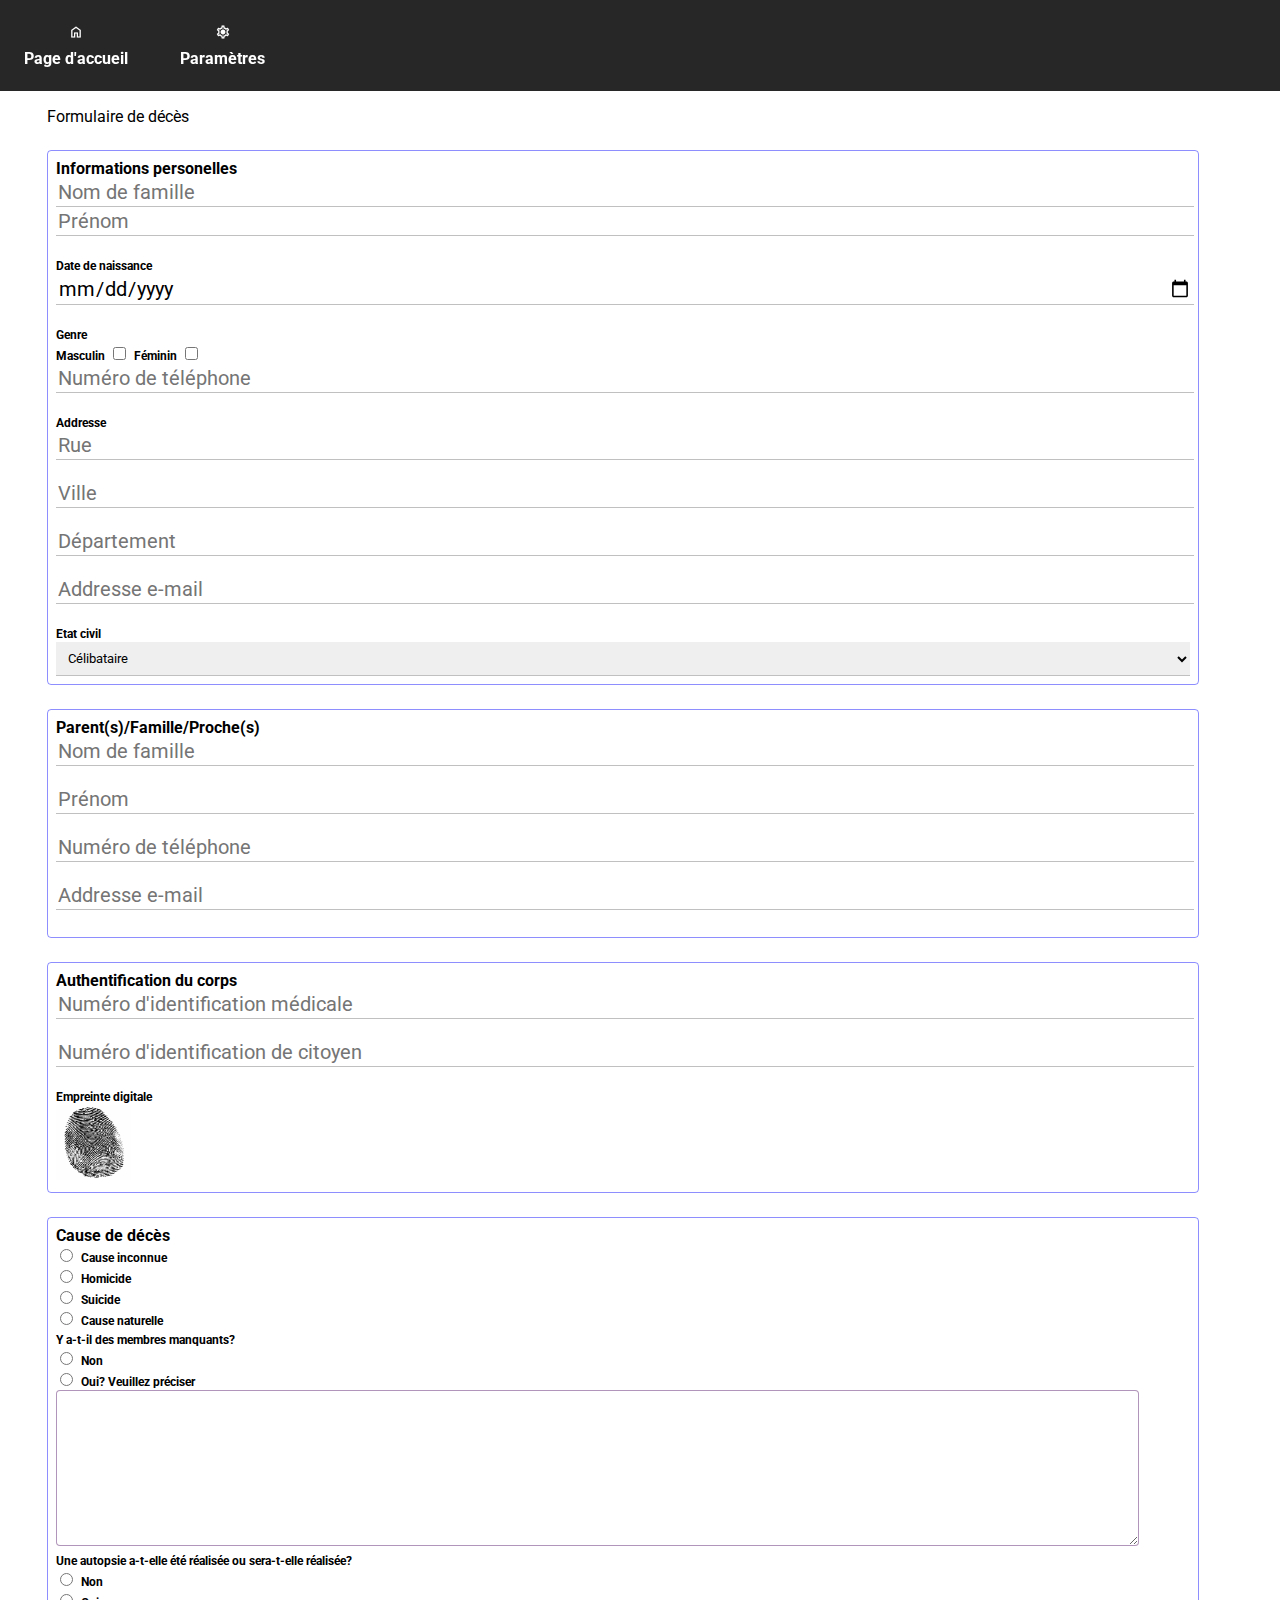
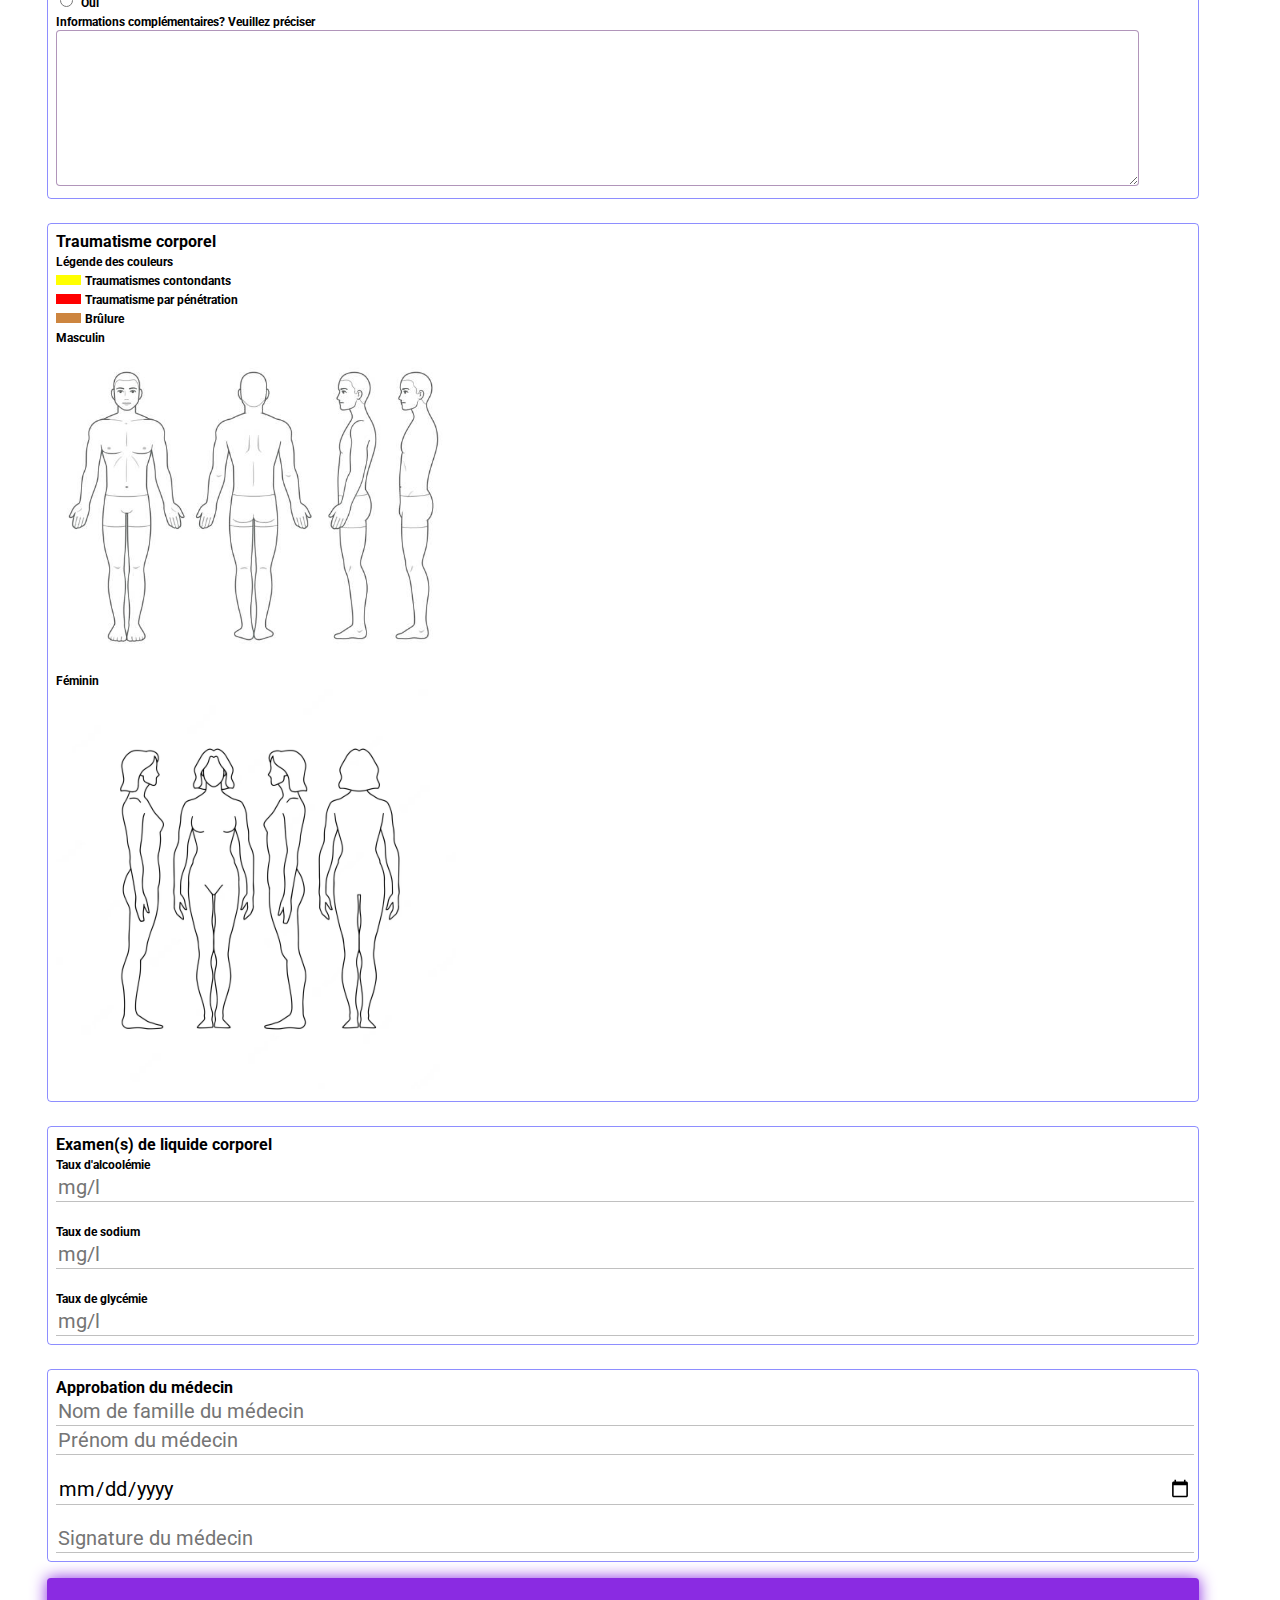
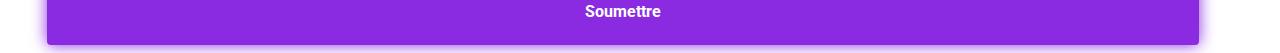
==== Forms/formulaire-deces.html @ 85384ec8 "Add files via upload" ====
<!DOCTYPE html>
<html lang="en">

<head>
    <meta charset="UTF-8">
    <meta http-equiv="X-UA-Compatible" content="IE=edge">
    <meta name="viewport" content="width=device-width, initial-scale=1.0">
    <title>Formulaire de d&eacute;c&egrave;s</title>
    <link rel="preconnect" href="https://fonts.googleapis.com">
    <link rel="preconnect" href="https://fonts.gstatic.com" crossorigin>
    <link
        href="https://fonts.googleapis.com/css2?family=Merriweather&family=Montserrat:ital,wght@0,400;0,900;1,900&family=Roboto:wght@300&family=Sacramento&family=Ubuntu&display=swap"
        rel="stylesheet">
        <link rel="stylesheet"
        href="https://fonts.googleapis.com/css2?family=Material+Symbols+Outlined:opsz,wght,FILL,GRAD@20..48,100..700,0..1,-50..200" />
    <link rel="preconnect" href="https://fonts.googleapis.com">
    <link rel="preconnect" href="https://fonts.gstatic.com" crossorigin>
    <link href="https://fonts.googleapis.com/css2?family=Roboto:wght@300&display=swap" rel="stylesheet">
        <link rel="stylesheet" href="./menu.css">
    <link rel="stylesheet" href="../forms.css">
</head>

<body>
    <div class="menu">
        <li class="item- home">
            <!-- <span class="back-icon material-symbols-outlined">
            arrow_back
        </span> -->
            <span class="material-symbols-outlined">
                home
            </span><br><span>Page d'accueil</span>
            <!-- Retour vers la page d'acceuil -->
        </li>
        <li class="item- settings">
            <span class="material-symbols-outlined">
                settings
            </span><br>
            <span>Paramètres</span>
        </li>
    </div>
    <section class="form-container">

        <form action="">
            <span>Formulaire de d&eacute;c&egrave;s</span>
        <section id="information-personelles">
            <span>Informations personelles</span><br>
            <input type="text" name="" id="" placeholder="Nom de famille">
            <input type="text" name="" id="" placeholder="Prénom"><br>
            <label for="">Date de naissance</label><br>
            <input type="date" name="" id=""><br>
            <label>Genre</label><br>
            <label for="">Masculin</label>
            <input type="checkbox" name="male" id="">
            <label for="">Féminin</label>
            <input type="checkbox" name="female" id=""><br>
            <input type="tel" name="" id="" placeholder="Numéro de téléphone"><br>
            <label for="">Addresse</label><br>
            <input type="text" name="" id="" placeholder="Rue"><br>
            <input type="text" name="" id="" placeholder="Ville"><br>
            <input type="text" name="" id="" placeholder="Département"><br>
            <input type="email" name="" placeholder="Addresse e-mail" id=""><br>
            <label>Etat civil</label><br>
            <select name="" id="">
                <option value="">Célibataire</option>
                <option value="">Marié(e)</option>
                <option value="">Séparé/Divorcé</option>
                <option value="">Veuf/Veuve</option>
            </select><br>
        </section>

        <section id="proches">
            <span>Parent(s)/Famille/Proche(s)</span><br>
            <input type="text" name="" id="" placeholder="Nom de famille"><br>
            <input type="text" name="" id="" placeholder="Pr&eacute;nom"><br>
            <input type="tel" name="" id="" placeholder="Numéro de t&eacute;l&eacute;phone"><br>
            <input type="email" name="" id="" placeholder="Addresse e-mail"><br>
        </section>

        <section id="Authentification-corps">
            <span>Authentification du corps</span><br>
            <input type="number" name="" id="" placeholder="Numéro d'identification médicale"><br>
            <input type="number" name="" id="" placeholder="Numéro d'identification de citoyen"><br>
            <label for="">Empreinte digitale</label><br>
            <img style="width:75px;height:75px;" src="./images/fingerprint.jpeg" alt="empreinte digitale"
                class="empreinte-digitale">
        </section>

        <section id="cause-de-décès">
            <span>Cause de décès</span><br>
            <input type="radio" name="" id="">
            <label for="">Cause inconnue</label>
            <br>
            <input type="radio" name="" id="">
            <label for="">Homicide</label>
            <br>
            <input type="radio" name="" id="">
            <label for="">Suicide</label>
            <br>
            <input type="radio" name="" id="">
            <label for="">Cause naturelle</label>
            <br>
            <label for="">Y a-t-il des membres manquants?</label><br>
            <input type="radio" name="" id="">
            <label for="">Non</label><br>
            <input type="radio" name="" id="">
            <label for="">Oui? Veuillez préciser</label><br>
            <textarea name="" id="" cols="30" rows="10"></textarea><br>
            <label for="">Une autopsie a-t-elle &eacute;t&eacute; r&eacute;alis&eacute;e ou sera-t-elle
                r&eacute;alis&eacute;e?</label><br>
            <input type="radio" name="" id="">
            <label for="">Non</label><br>
            <input type="radio" name="" id="">
            <label for="">Oui</label><br>
            <label for="">Informations compl&eacute;mentaires? Veuillez pr&eacute;ciser</label><br>
            <textarea name="" id="" cols="30" rows="10"></textarea><br>
        </section>

        <section id="traumatisme-corporel">
            <span>Traumatisme corporel</span><br>
            <label for="">L&eacute;gende des couleurs</label><br>
            <div id="traumatisme-contondant"></div>
            <label for="">Traumatismes contondants</label><br>
            <div id="traumatisme-pénétration"></div>
            <label for="">Traumatisme par p&eacute;n&eacute;tration</label><br>
            <div id="brûlure"></div>
            <label for="">Br&ucirc;lure</label><br>
            <label for="">Masculin</label><br>
            <img src="./images/male-body.jpg" alt="" style="width:400px;width:400px"><br>
            <label for="">F&eacute;minin</label><br>
            <img src="./images/female-body.avif" alt="" style="width:400px;width:400px"><br>
        </section>

        <section id="fluides-corporels">
            <span>Examen(s) de liquide corporel</span><br>
            <label for="">Taux d'alcool&eacute;mie</label>
            <input type="text" name="" id="" placeholder="mg/l"><br>
            <label for="">Taux de sodium</label>
            <input type="text" name="" id="" placeholder="mg/l"><br>
            <label for="">Taux de glyc&eacute;mie</label>
            <input type="text" name="" id="" placeholder="mg/l">
        </section>

        <section id="approbation-médecin">
            <span>Approbation du m&eacute;decin</span><br>
            <input type="text" name="" id="" placeholder="Nom de famille du m&eacute;decin">
            <input type="text" name="" id="" placeholder="Pr&eacute;nom du m&eacute;decin"><br>
            <input type="date" name="" id=""><br>
            <input type="text" name="" id="" placeholder="Signature du m&eacute;decin">
        </section>
        <input type="submit" value="Soumettre" class="submit-button">

        </form>
    </section>
    <script src="../index.js"></script>
</body>

</html>
---- Forms/menu.css ----
html{
margin:0;
width:100%;
}
body{
    margin:0;
    padding:0;
}
.menu {
    display: flex;
    flex-direction: column;
    justify-content: flex-start;
    position: fixed;
    top: 0;
    left: 0;
    right: 0;
    width: 100vw;
    margin: 0;
    background-color: rgba(0, 0, 0, 0.849);
    border: none;
    padding: 1rem;
    font-size: 1.25rem;
    display: flex;
    flex-direction: row;
    z-index: 2;
}

.menu li {
    width: 420px;
    position: relative;
    left: -40px;
    text-align: center;
    list-style: none;
    width: auto;
    font-family: 'Roboto', sans-serif;
    font-weight: bold;
    text-align: center;
    line-height: 24px;
    border-radius: 0px;
    box-shadow: 1px 1px 1px 1px #FFFFFF75;
    font-size: 1.25rem;
    cursor: pointer;
    margin-left: 42px;
}

/* .menu li:hover {
    background-color: #21336375;
    color:blueviolet;
} */
.menu li:hover {
    background-color: #21336375;
}
.menu span{
    font-size: 16px;
    padding:4px;
    text-align: center;
  }

.item- {
    padding: 4px 0px 4px 2px;
    color: white;
    background-color: none;
    border: 0px solid white;
    border-radius: 1px;
}

.menu .item- {
    border: none;
    box-shadow: none;
}

.back-icon {
    position: fixed;
    left: 4px;
}

.icon {
    float: left;
    margin-left: 2rem;
}
---- forms.css ----
*{
    font-family: 'Roboto', sans-serif;
    margin:none;
    padding:none;
}
input{
    display: block;
    border:none;
    font-size:1.25rem;
    border-bottom:1px solid silver;
    padding: 2px;
    margin:0px;
    width: 100%;
}
input[type="radio"],input[type="checkbox"]{
    width:auto;
    display:inline;
margin:4px;
}
input:focus{
    outline-color: none;
    border:none;
}
.input-inline{
    display:flex;
}
.input-auto-width{
    width: 25px;;
}

section{
    margin-top: 1.5rem;
    border: 0.5px solid;
    border-radius: 4px;
    padding: 8px;
    border-color: rgba(0, 0, 255, 0.445);
}
form{
    width:90%;
}
section>span,label{
    font-weight:bold;
}
label{
    font-size: 12px;
    line-height:16px;
}
select{
    border:none;
    border-bottom:1px solid silver;
    padding: 8px;
    width:100%;
}
textarea{
    border-color: rgba(79, 15, 99, 0.445);
    border-radius:4px;
    width: 95%;
}
table{
    border-top: 1px solid silver;
    border-left: 1px solid silver;
    width:100%;
}
td{
    border-bottom: 1px solid silver;
    border-right: 1px solid silver;
    padding: 1rem;
}
table tr{
    width: 100%;
}
tr td{
    width:33%;
}
td input{
    width:90%;
    border:none;
}
td input:focus{
    outline-color:none;
    border:none;
}
.form-container{
    display:flex;
    justify-content: center;
    width:100vw;
    border:none;
    position:relative;
    left:-25px;
    top:75px;
    border:none;
}
.left-standard-spacing{
    margin-left:1.5rem;
}
.submit-button{
    border:none;
    background-color:blueviolet;
    color:white;
    padding: 1.5rem;
    font-size:16px;
    border-radius: 4px;
    box-shadow:0px 0px 16px blueviolet;
    font-weight: bold;
    cursor:pointer;
    margin-top: 16px;
    width:100%;
}
.submit-button:hover{
    background-color:chartreuse;
    font-weight:bold;
}
.bold-text{
    font-weight:bold;
}
#traumatisme-contondant{
    width:25px;
    height:10px;
    background-color:yellow;
    display:inline-block;
}
#traumatisme-pénétration{
    width:25px;
    height:10px;
    background-color:rgb(255, 0, 0);
    display:inline-block;
}
#brûlure{
    width:25px;
    height:10px;
    background-color:peru;
    display:inline-block;
}
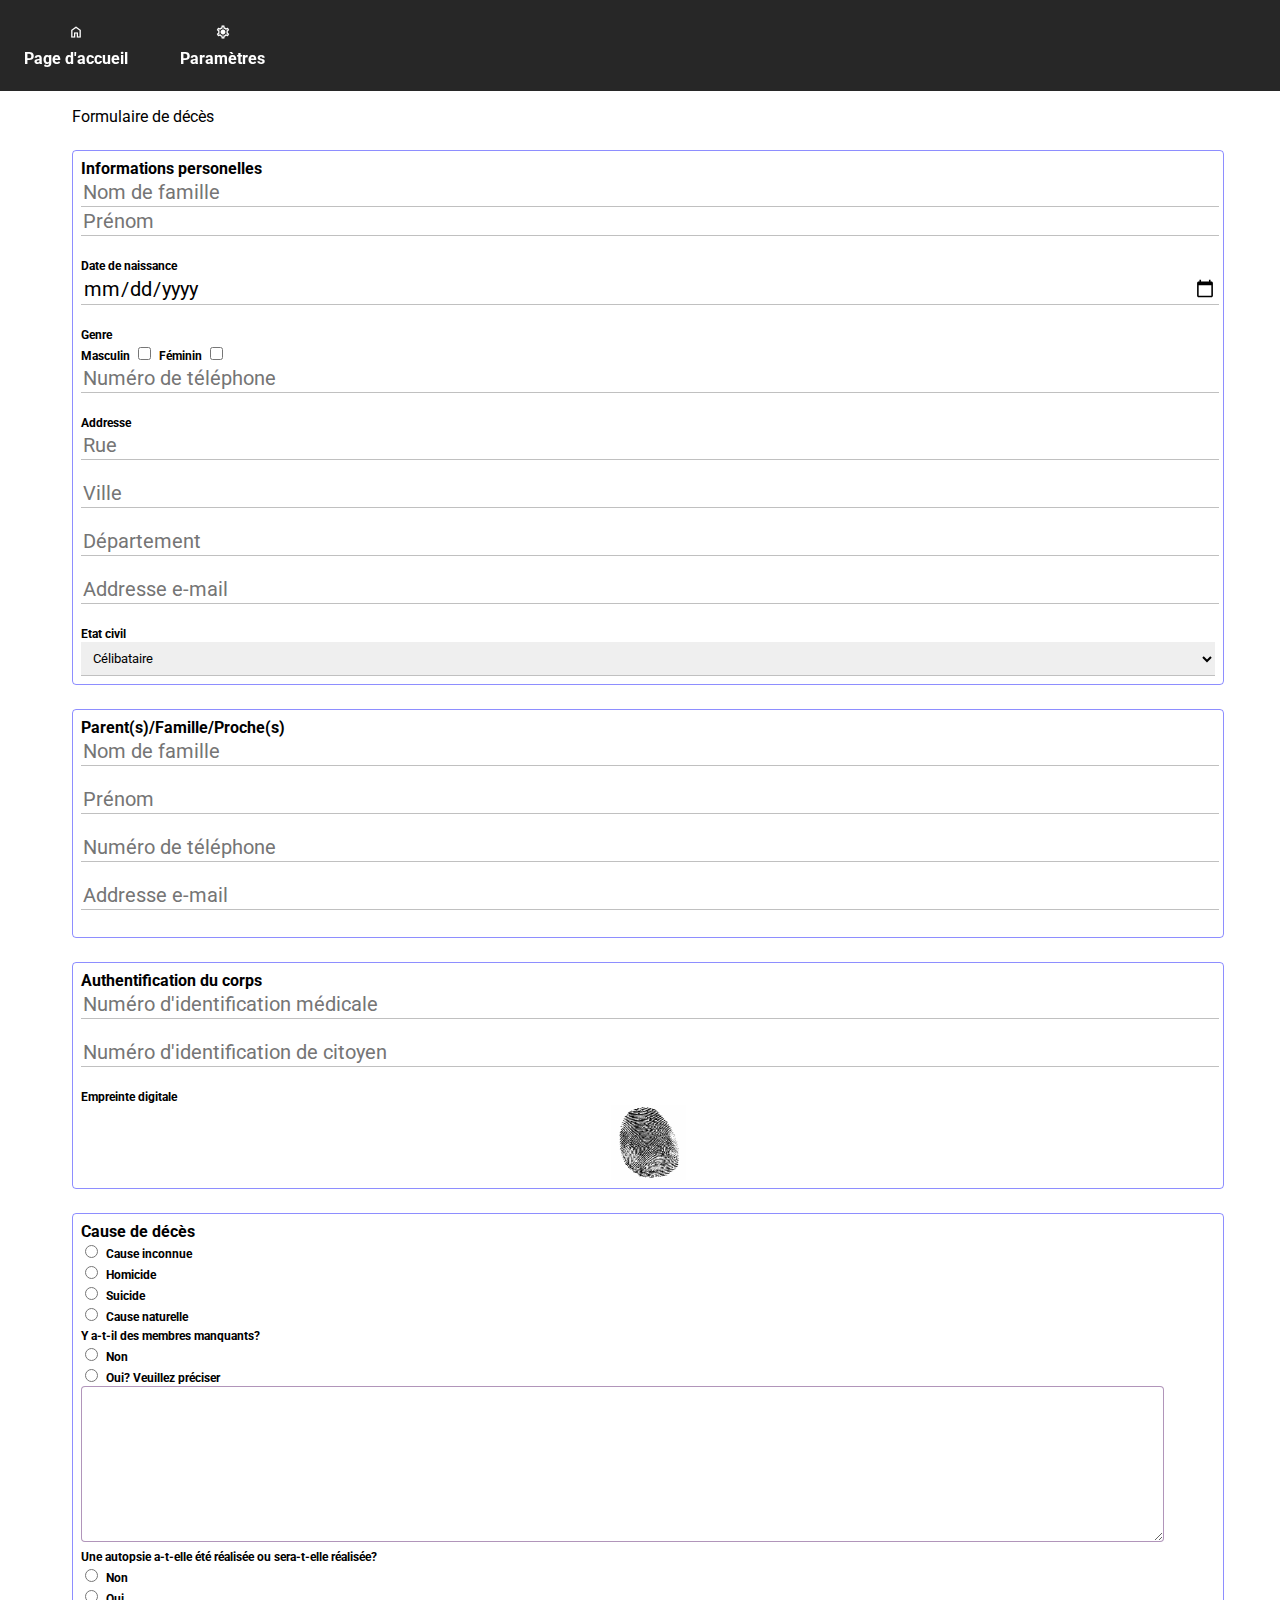
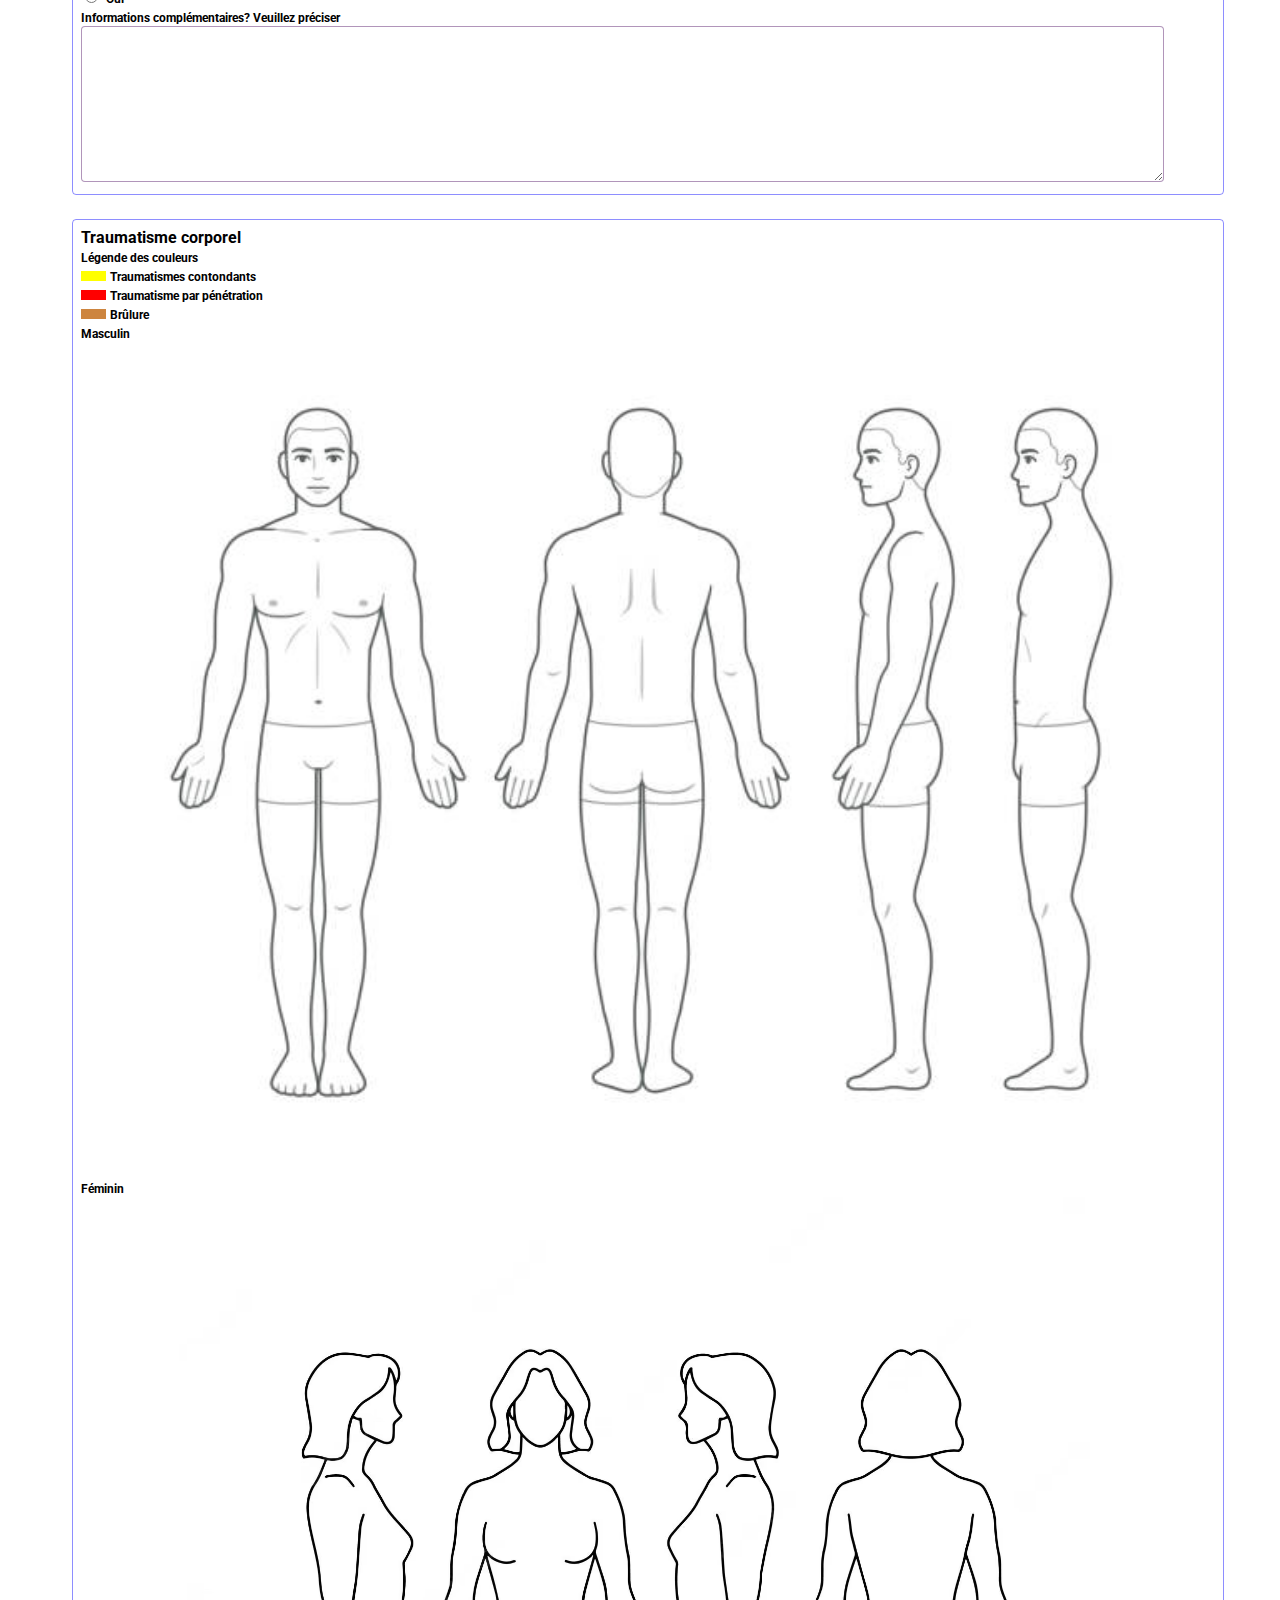
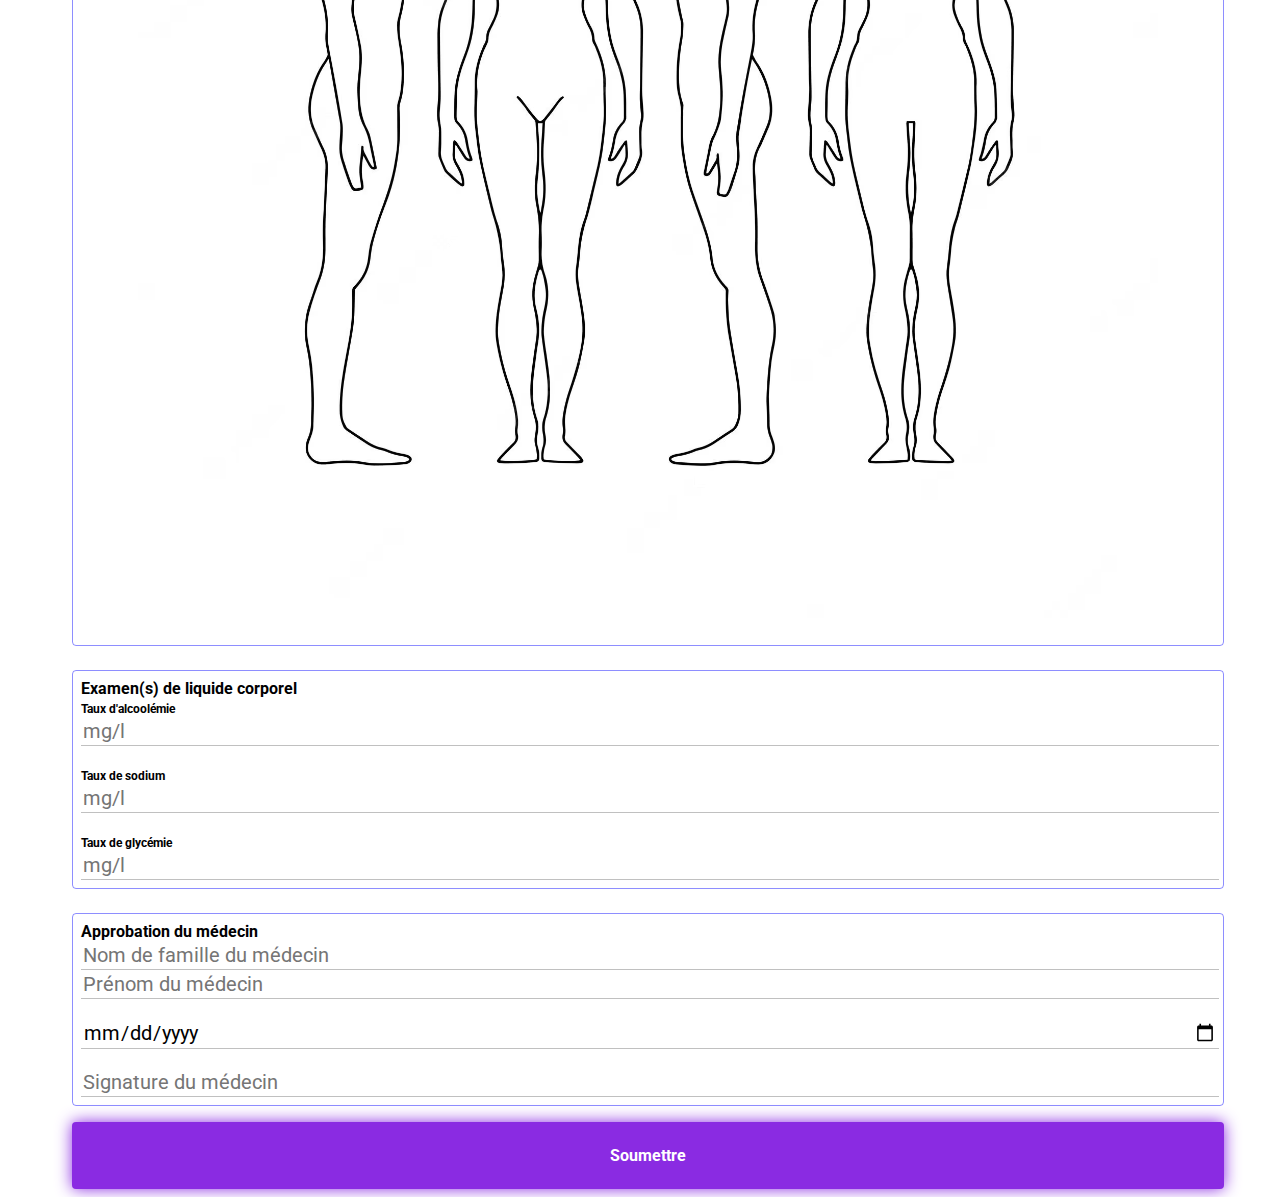
==== commit 6ca1d327: "Update formulaire-deces.html" ====
--- a/Forms/formulaire-deces.html
+++ b/Forms/formulaire-deces.html
@@ -125,9 +125,9 @@
             <div id="brûlure"></div>
             <label for="">Br&ucirc;lure</label><br>
             <label for="">Masculin</label><br>
-            <img src="./images/male-body.jpg" alt="" style="width:400px;width:400px"><br>
+            <img src="./images/male-body.jpg" alt="" style="width:400px;width:90%"><br>
             <label for="">F&eacute;minin</label><br>
-            <img src="./images/female-body.avif" alt="" style="width:400px;width:400px"><br>
+            <img src="./images/female-body.avif" alt="" style="width:400px;width:90%"><br>
         </section>
 
         <section id="fluides-corporels">
@@ -154,4 +154,4 @@
     <script src="../index.js"></script>
 </body>
 
-</html>+</html>
--- a/forms.css
+++ b/forms.css
@@ -80,13 +80,17 @@
     outline-color:none;
     border:none;
 }
+img{
+    display:block;
+    margin:auto;
+}
 .form-container{
     display:flex;
     justify-content: center;
     width:100vw;
     border:none;
     position:relative;
-    left:-25px;
+    left:0;
     top:75px;
     border:none;
 }
@@ -130,4 +134,4 @@
     height:10px;
     background-color:peru;
     display:inline-block;
-}+}
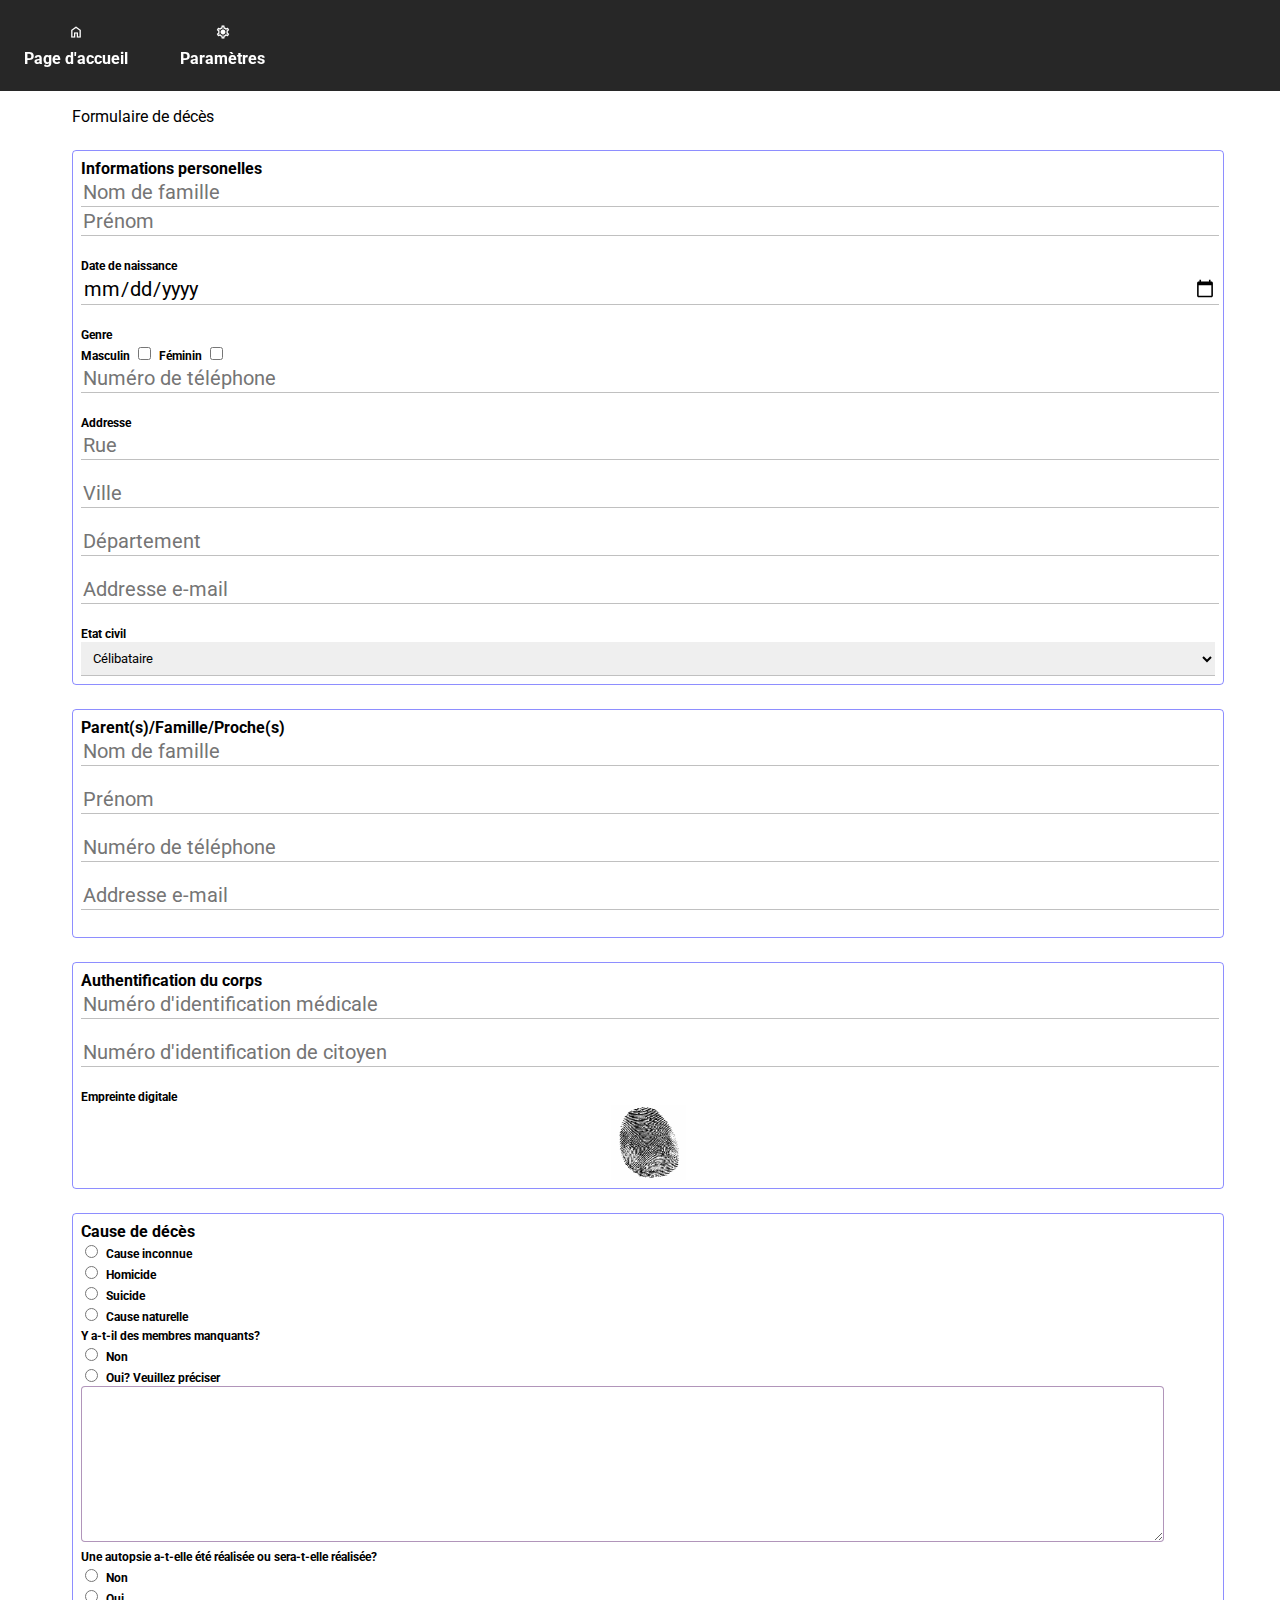
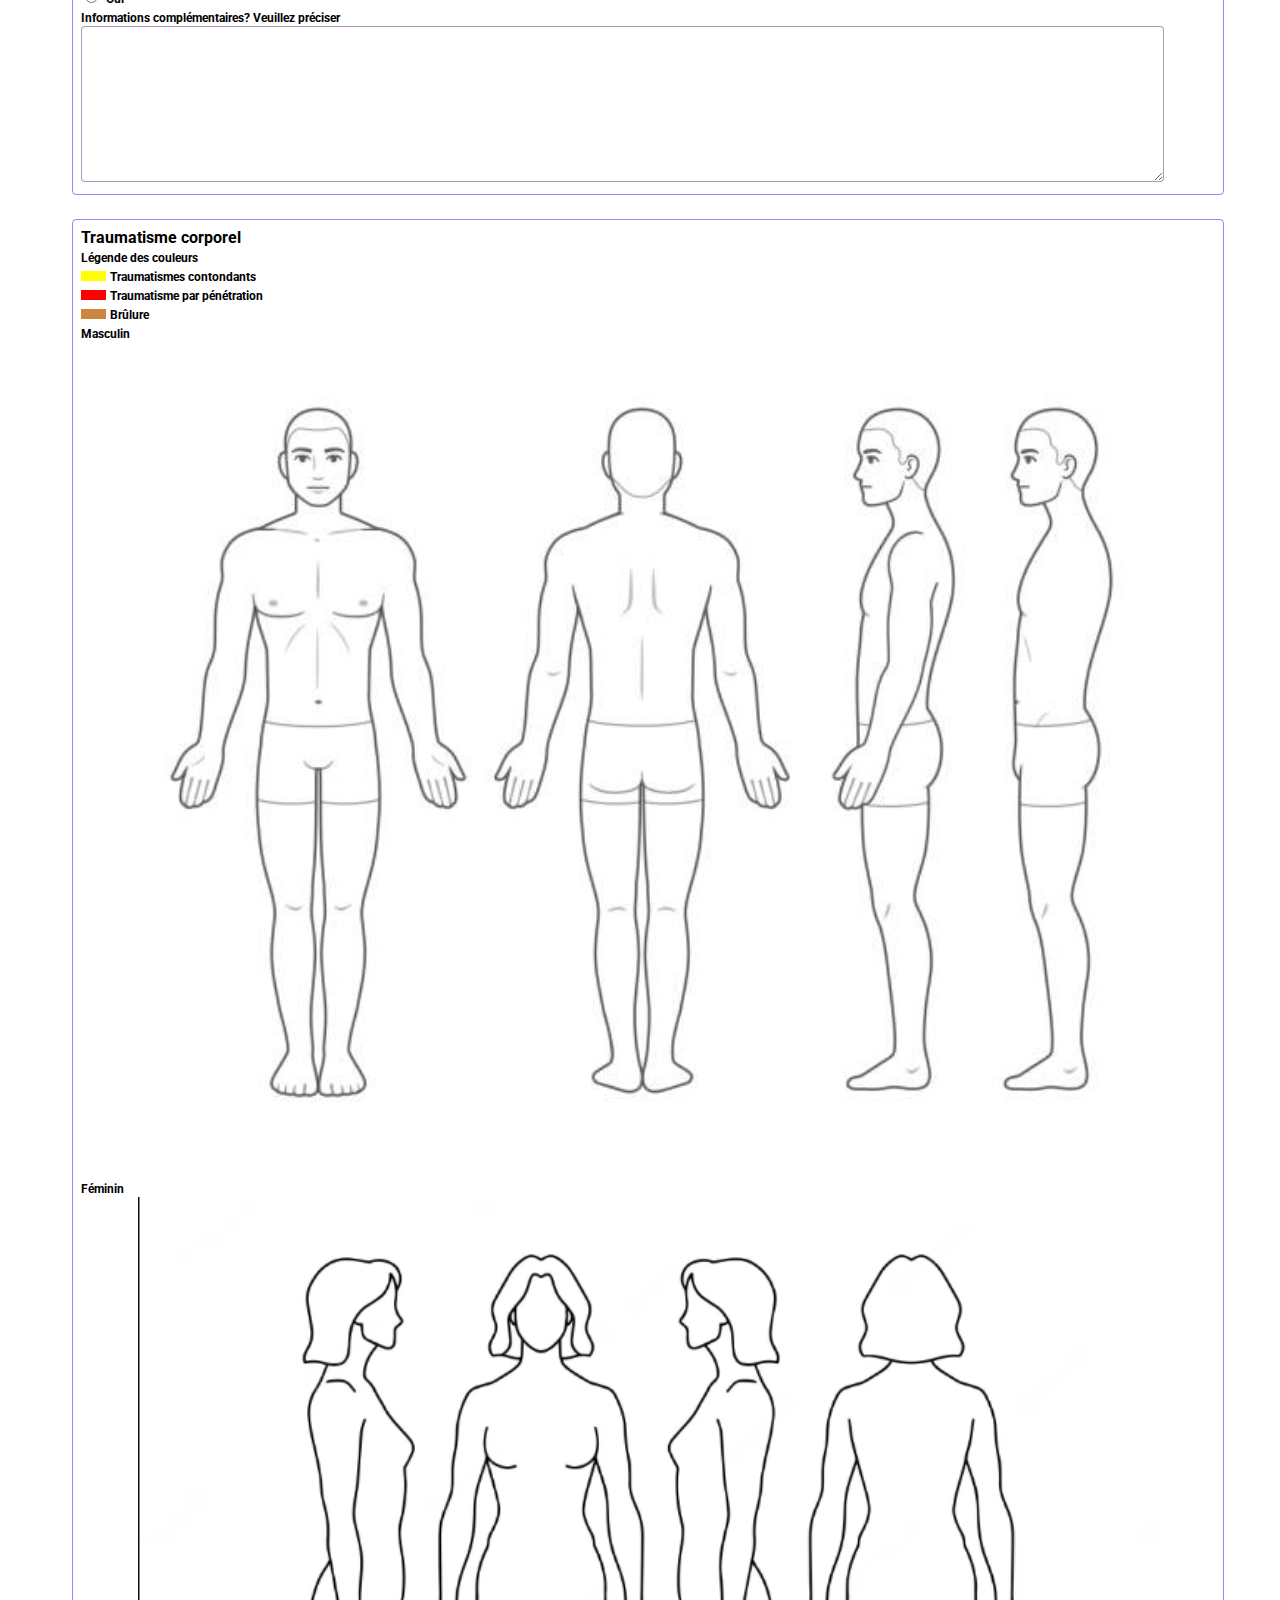
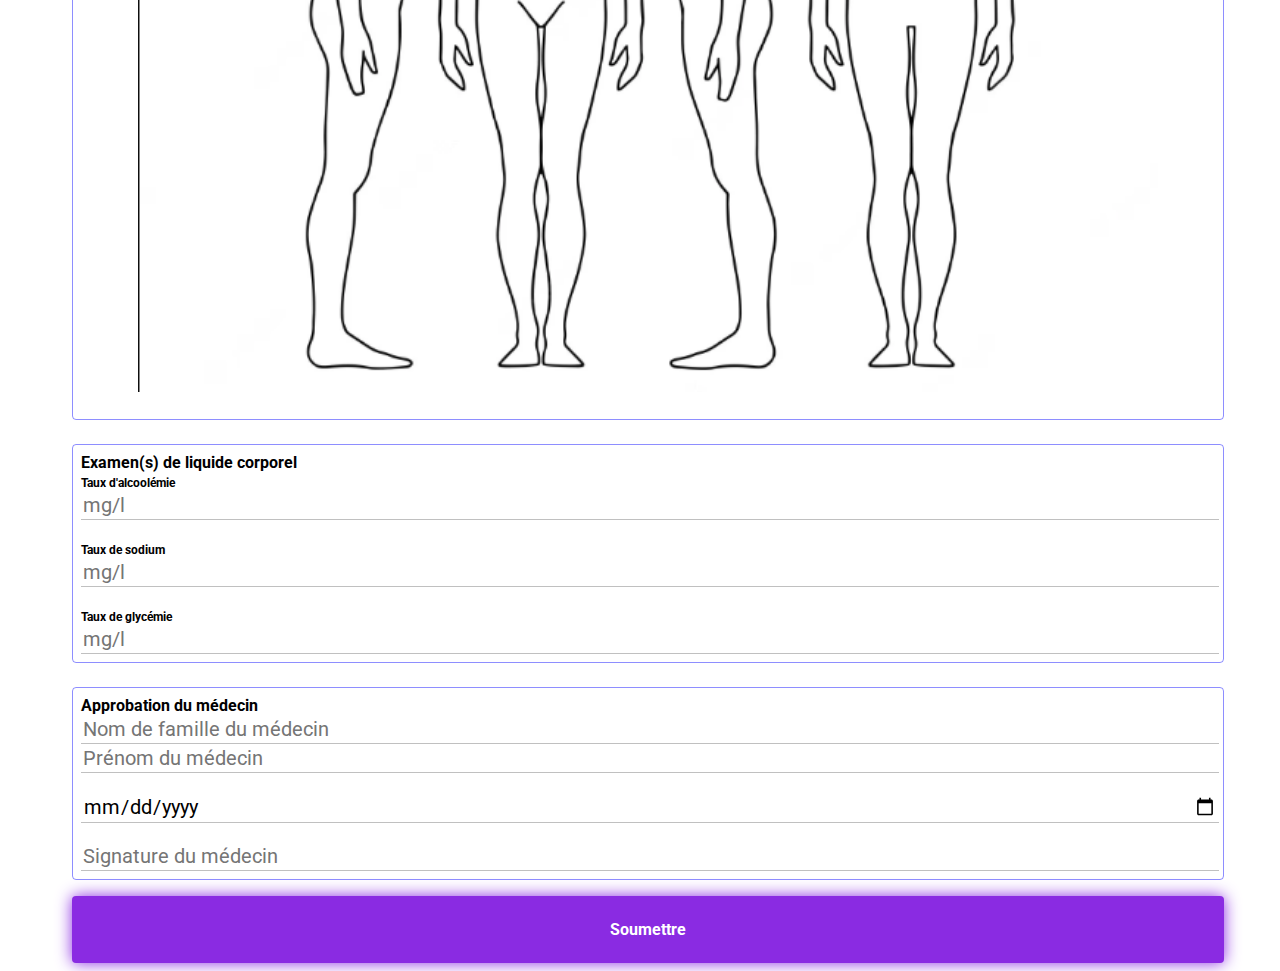
==== commit 39a3f9f9: "Update formulaire-deces.html" ====
--- a/Forms/formulaire-deces.html
+++ b/Forms/formulaire-deces.html
@@ -127,7 +127,7 @@
             <label for="">Masculin</label><br>
             <img src="./images/male-body.jpg" alt="" style="width:400px;width:90%"><br>
             <label for="">F&eacute;minin</label><br>
-            <img src="./images/female-body.avif" alt="" style="width:400px;width:90%"><br>
+            <img src="./images/female-body.png" alt="" style="width:400px;width:90%"><br>
         </section>
 
         <section id="fluides-corporels">
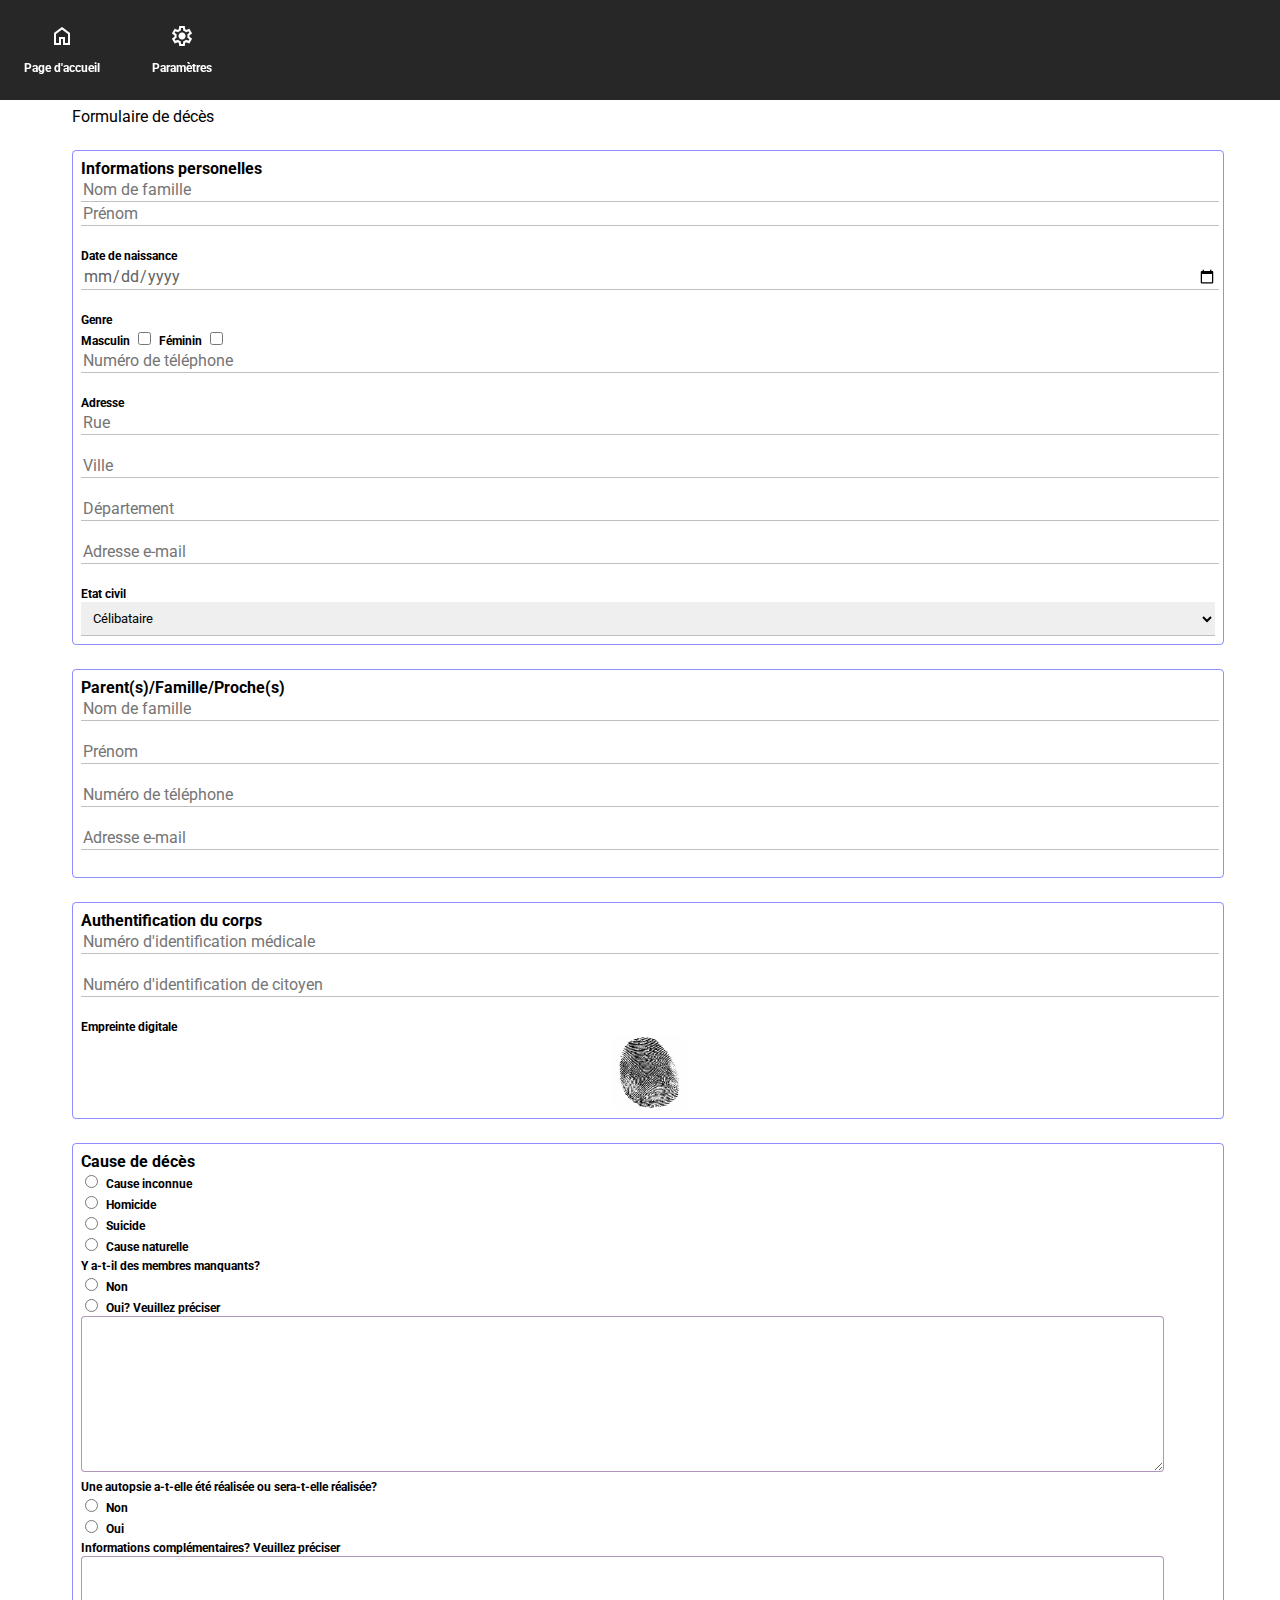
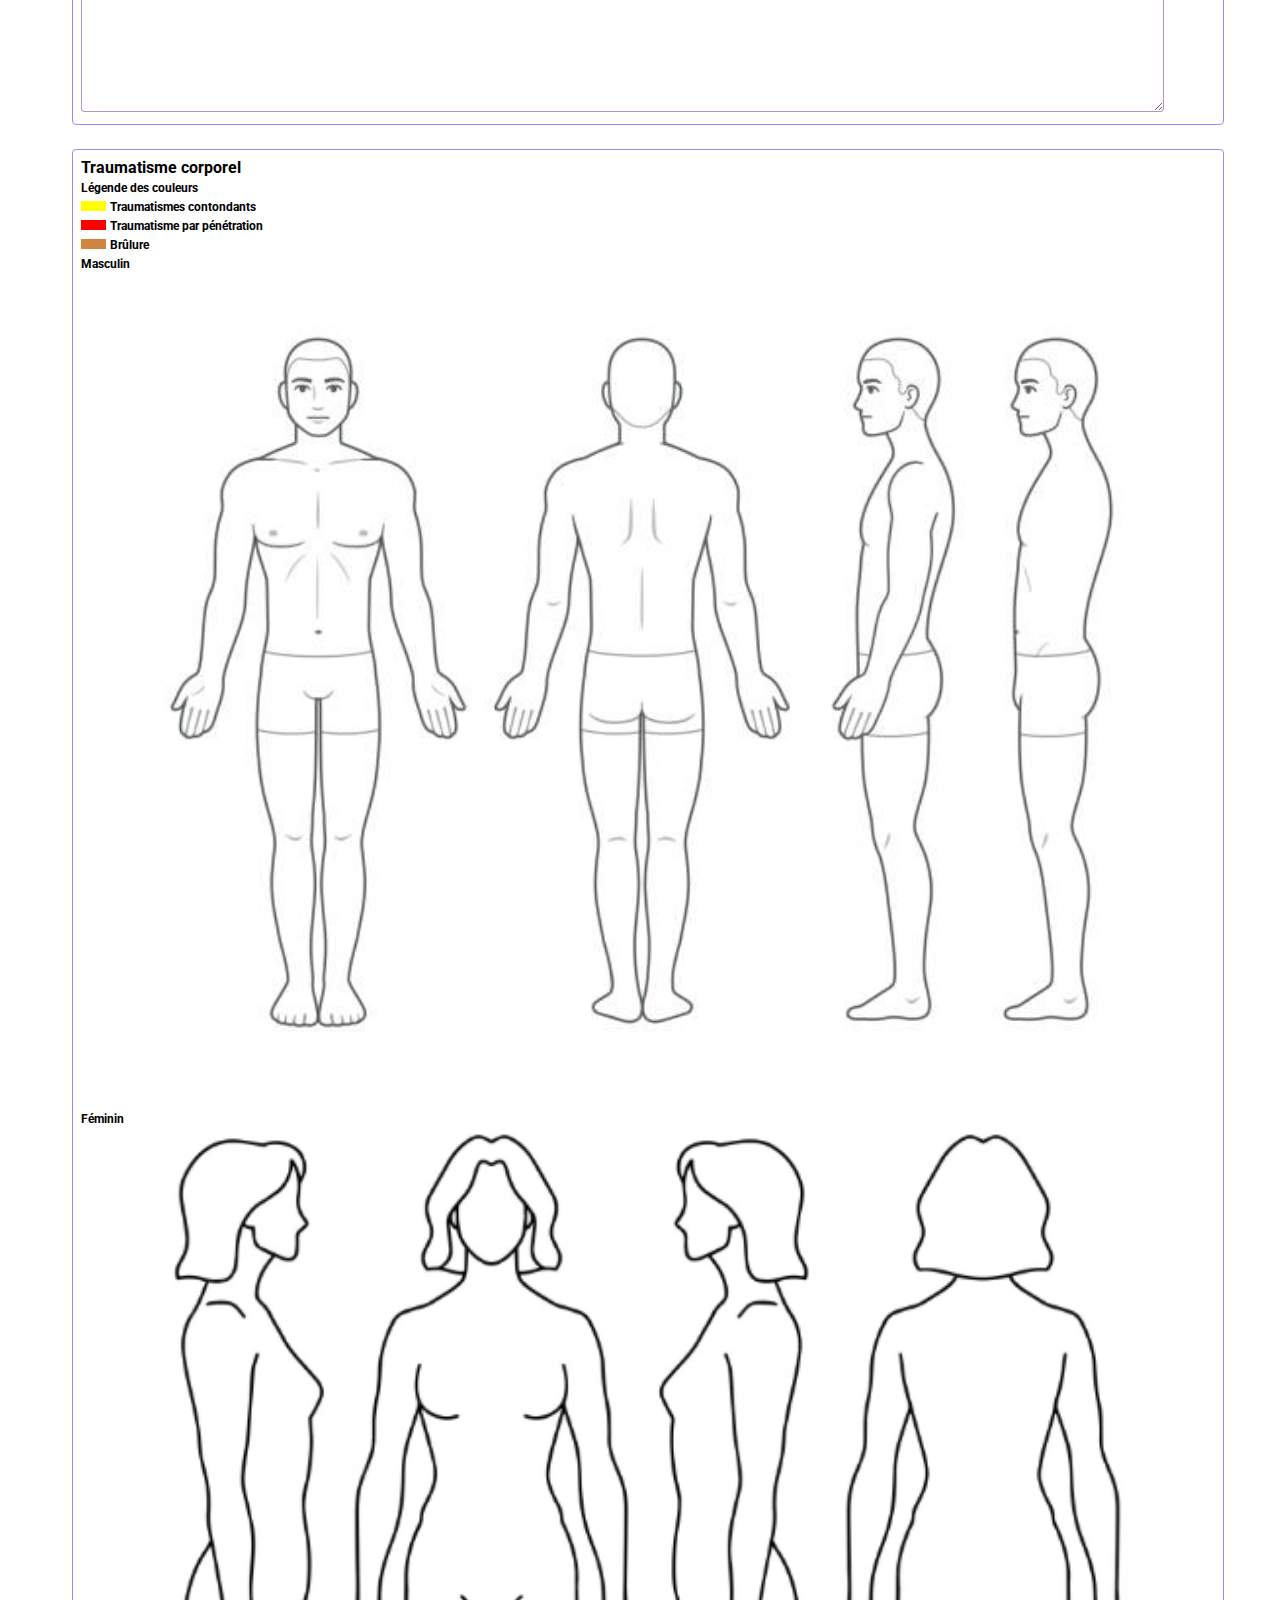
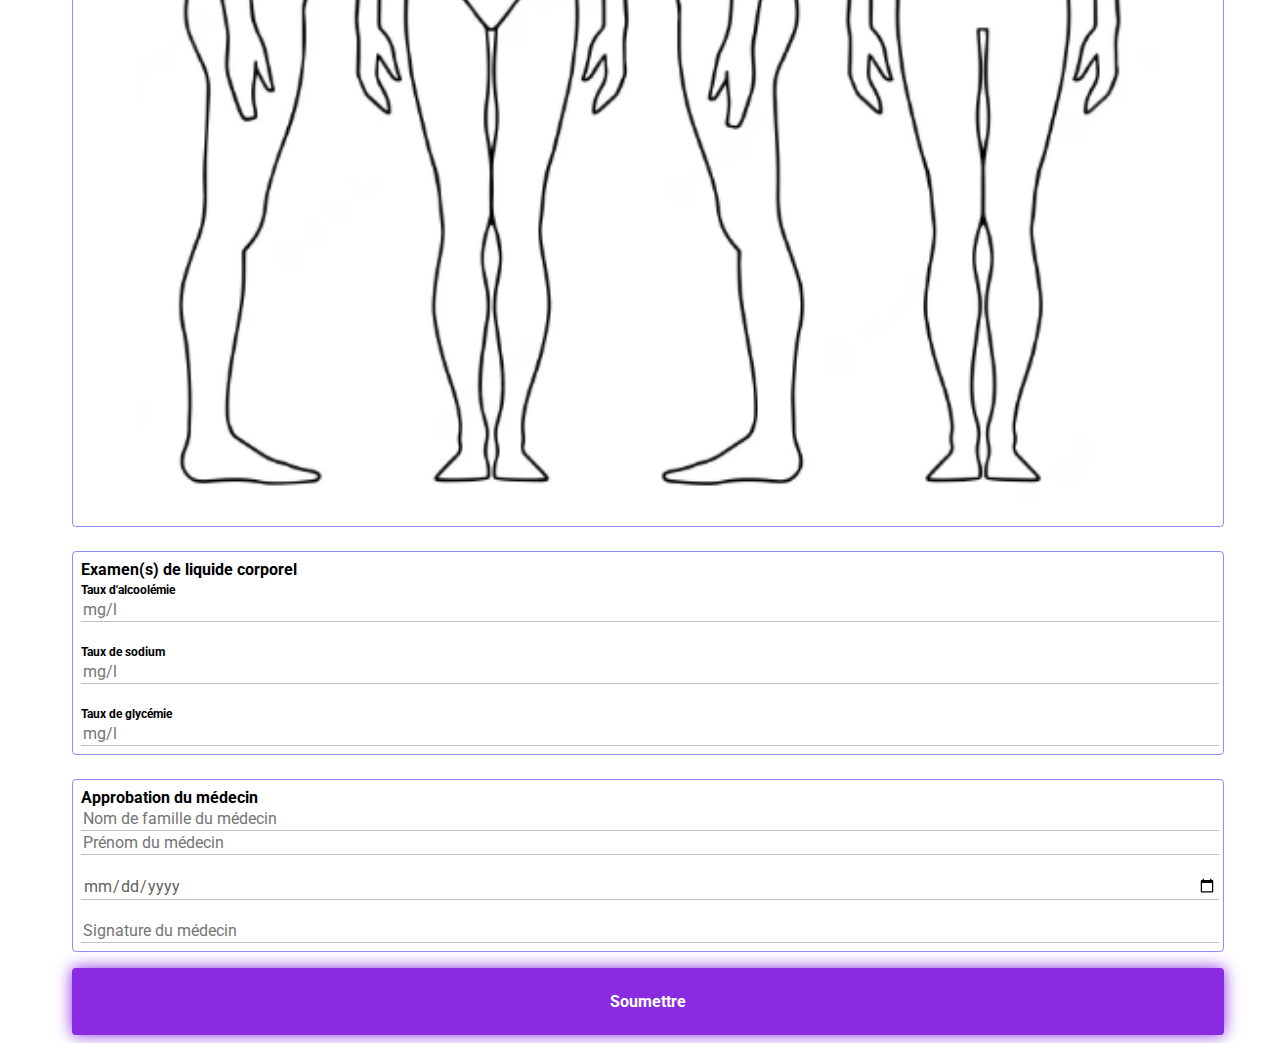
==== commit 8c3e0024: "Update formulaire-deces.html" ====
--- a/Forms/formulaire-deces.html
+++ b/Forms/formulaire-deces.html
@@ -54,11 +54,11 @@
             <label for="">Féminin</label>
             <input type="checkbox" name="female" id=""><br>
             <input type="tel" name="" id="" placeholder="Numéro de téléphone"><br>
-            <label for="">Addresse</label><br>
+            <label for="">Adresse</label><br>
             <input type="text" name="" id="" placeholder="Rue"><br>
             <input type="text" name="" id="" placeholder="Ville"><br>
             <input type="text" name="" id="" placeholder="Département"><br>
-            <input type="email" name="" placeholder="Addresse e-mail" id=""><br>
+            <input type="email" name="" placeholder="Adresse e-mail" id=""><br>
             <label>Etat civil</label><br>
             <select name="" id="">
                 <option value="">Célibataire</option>
@@ -73,7 +73,7 @@
             <input type="text" name="" id="" placeholder="Nom de famille"><br>
             <input type="text" name="" id="" placeholder="Pr&eacute;nom"><br>
             <input type="tel" name="" id="" placeholder="Numéro de t&eacute;l&eacute;phone"><br>
-            <input type="email" name="" id="" placeholder="Addresse e-mail"><br>
+            <input type="email" name="" id="" placeholder="Adresse e-mail"><br>
         </section>
 
         <section id="Authentification-corps">
--- a/Forms/menu.css
+++ b/Forms/menu.css
@@ -43,6 +43,10 @@
     margin-left: 42px;
 }
 
+.menu .item- .material-symbols-outlined{
+    font-size:24px;
+}
+
 /* .menu li:hover {
     background-color: #21336375;
     color:blueviolet;
@@ -51,7 +55,7 @@
     background-color: #21336375;
 }
 .menu span{
-    font-size: 16px;
+    font-size: 12px;
     padding:4px;
     text-align: center;
   }
@@ -77,4 +81,4 @@
 .icon {
     float: left;
     margin-left: 2rem;
-}+}
--- a/forms.css
+++ b/forms.css
@@ -6,7 +6,7 @@
 input{
     display: block;
     border:none;
-    font-size:1.25rem;
+    font-size:16px;
     border-bottom:1px solid silver;
     padding: 2px;
     margin:0px;
@@ -16,6 +16,9 @@
     width:auto;
     display:inline;
 margin:4px;
+}
+input[type="date"],input[type="datetime-local"]{
+    color:rgb(98,98,98);
 }
 input:focus{
     outline-color: none;
